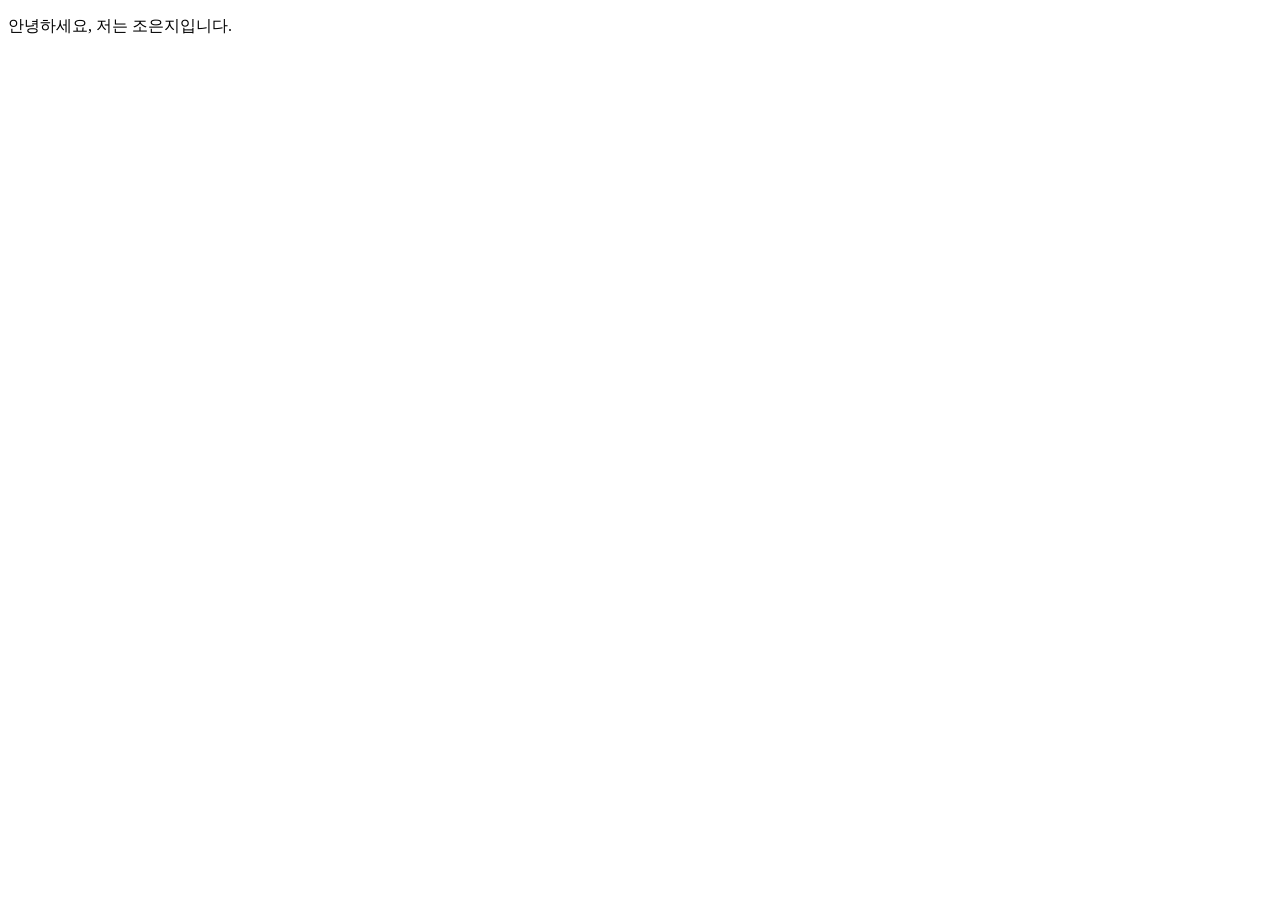
==== index.html @ 27d6642e "first commit" ====
<!DOCTYPE html>
<html lang="en">
  <head>
    <meta charset="UTF-8" />
    <meta name="viewport" content="width=device-width, initial-scale=1.0" />
    <title>조은지 웹페이지</title>
  </head>
  <body>
    <p>안녕하세요, 저는 조은지입니다.</p>
  </body>
</html>
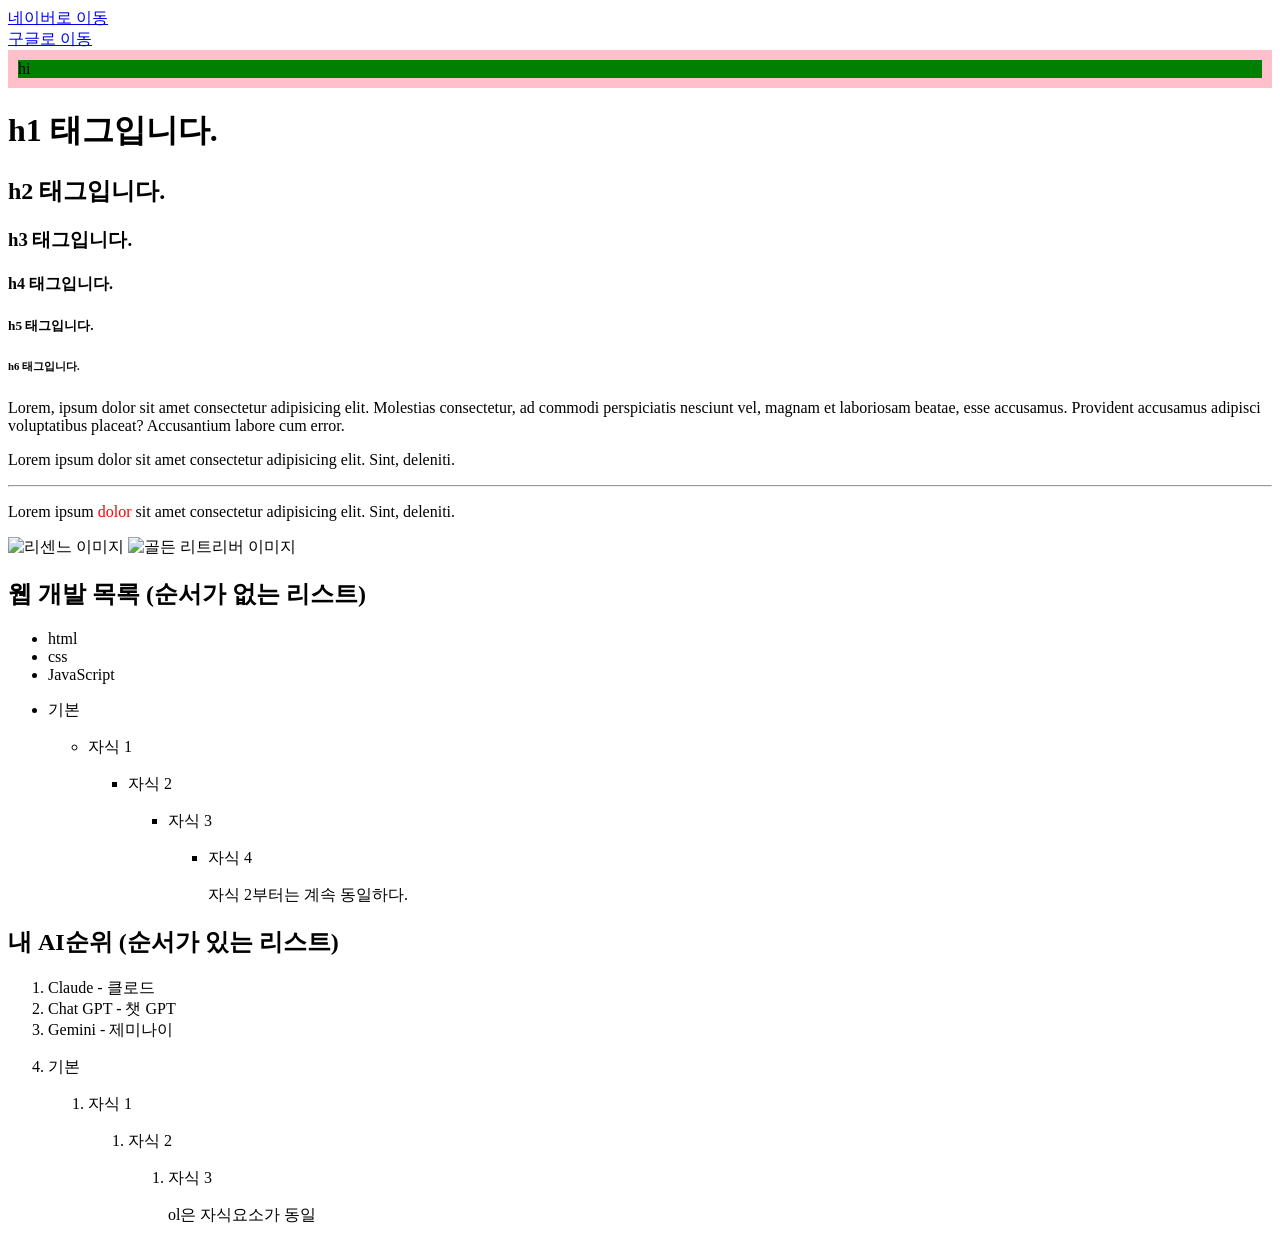
==== commit c5ae1676: "html 학습 > 이미지, 텍스트 등" ====
--- a/index.html
+++ b/index.html
@@ -3,9 +3,121 @@
   <head>
     <meta charset="UTF-8" />
     <meta name="viewport" content="width=device-width, initial-scale=1.0" />
-    <title>조은지 웹페이지</title>
+    <title>웹 페이지 테스트</title>
   </head>
   <body>
-    <p>안녕하세요, 저는 조은지입니다.</p>
+    <!-- 주석 단축키: Ctrl + / -->
+
+    <!-- a태그 -->
+    <a target="_blank" href="https://naver.com">네이버로 이동</a>
+    <br />
+    <!-- 미션1: 구글로 이동하는 a태그 만들기 -->
+    <a target="_blank" href="https://google.com">구글로 이동</a>
+
+    <!-- div: 박스태그 -->
+    <div style="padding: 10px; background-color: pink">
+      <div style="background-color: green">hi</div>
+    </div>
+
+    <!-- 텍스트 태그 -->
+    <!-- 제목 태그 -->
+    <!-- h$*6{h$ 태그입니다.} -->
+    <h1>h1 태그입니다.</h1>
+    <h2>h2 태그입니다.</h2>
+    <h3>h3 태그입니다.</h3>
+    <h4>h4 태그입니다.</h4>
+    <h5>h5 태그입니다.</h5>
+    <h6>h6 태그입니다.</h6>
+
+    <!-- <p>lorem</p> -->
+    <p>
+      Lorem, ipsum dolor sit amet consectetur adipisicing elit. Molestias
+      consectetur, ad commodi perspiciatis nesciunt vel, magnam et laboriosam
+      beatae, esse accusamus. Provident accusamus adipisci voluptatibus placeat?
+      Accusantium labore cum error.
+    </p>
+    <!-- <p>lorem단어수</p> -->
+    <!-- <p>lorem10</p> -->
+    <p>
+      Lorem ipsum dolor sit amet consectetur adipisicing elit. Sint, deleniti.
+    </p>
+    <hr style="color: red" />
+    <p>
+      Lorem ipsum <span style="color: red">dolor</span> sit amet consectetur
+      adipisicing elit. Sint, deleniti.
+    </p>
+
+    <!-- 이미지 -->
+    <div>
+      <img
+        src="https://encrypted-tbn0.gstatic.com/images?q=tbn:ANd9GcRzB3bGzZbm2_MfsNufN6bvDfX-Zc7mGzufmbzt_M7YgOMXC7SdLKAVpic&s=10"
+        alt="리센느 이미지"
+      />
+      <img
+        src="https://encrypted-tbn0.gstatic.com/images?q=tbn:ANd9GcSf8WVC_qLxEMvaI5VEXxIvg3WN-afDZWb6yskIw90OiLQMwekz9cQ8Zcov&s=10"
+        alt="골든 리트리버 이미지"
+      />
+    </div>
+
+    <!-- 목록 -->
+    <!-- 순서가 없는 리스트 -->
+    <h2>웹 개발 목록 (순서가 없는 리스트)</h2>
+    <ul>
+      <li>html</li>
+      <li>css</li>
+      <li>JavaScript</li>
+      <li>
+        <p>기본</p>
+        <ul>
+          <li>
+            <p>자식 1</p>
+            <ul>
+              <li>
+                <p>자식 2</p>
+                <ul>
+                  <li>
+                    <p>자식 3</p>
+                    <ul>
+                      <li>
+                        <p>자식 4</p>
+                        <p>자식 2부터는 계속 동일하다.</p>
+                      </li>
+                    </ul>
+                  </li>
+                </ul>
+              </li>
+            </ul>
+          </li>
+        </ul>
+      </li>
+    </ul>
+
+    <h2>내 AI순위 (순서가 있는 리스트)</h2>
+    <ol>
+      <li>Claude - 클로드</li>
+      <li>Chat GPT - 챗 GPT</li>
+      <li>Gemini - 제미나이</li>
+      <li>
+        <p>기본</p>
+        <ol>
+          <li>
+            <p>자식 1</p>
+            <ol>
+              <li>
+                <p>자식 2</p>
+                <ol>
+                  <li>
+                    <p>자식 3</p>
+                    <p>ol은 자식요소가 동일</p>
+                  </li>
+                </ol>
+              </li>
+            </ol>
+          </li>
+        </ol>
+      </li>
+    </ol>
+
+    <!-- Form -->
   </body>
 </html>
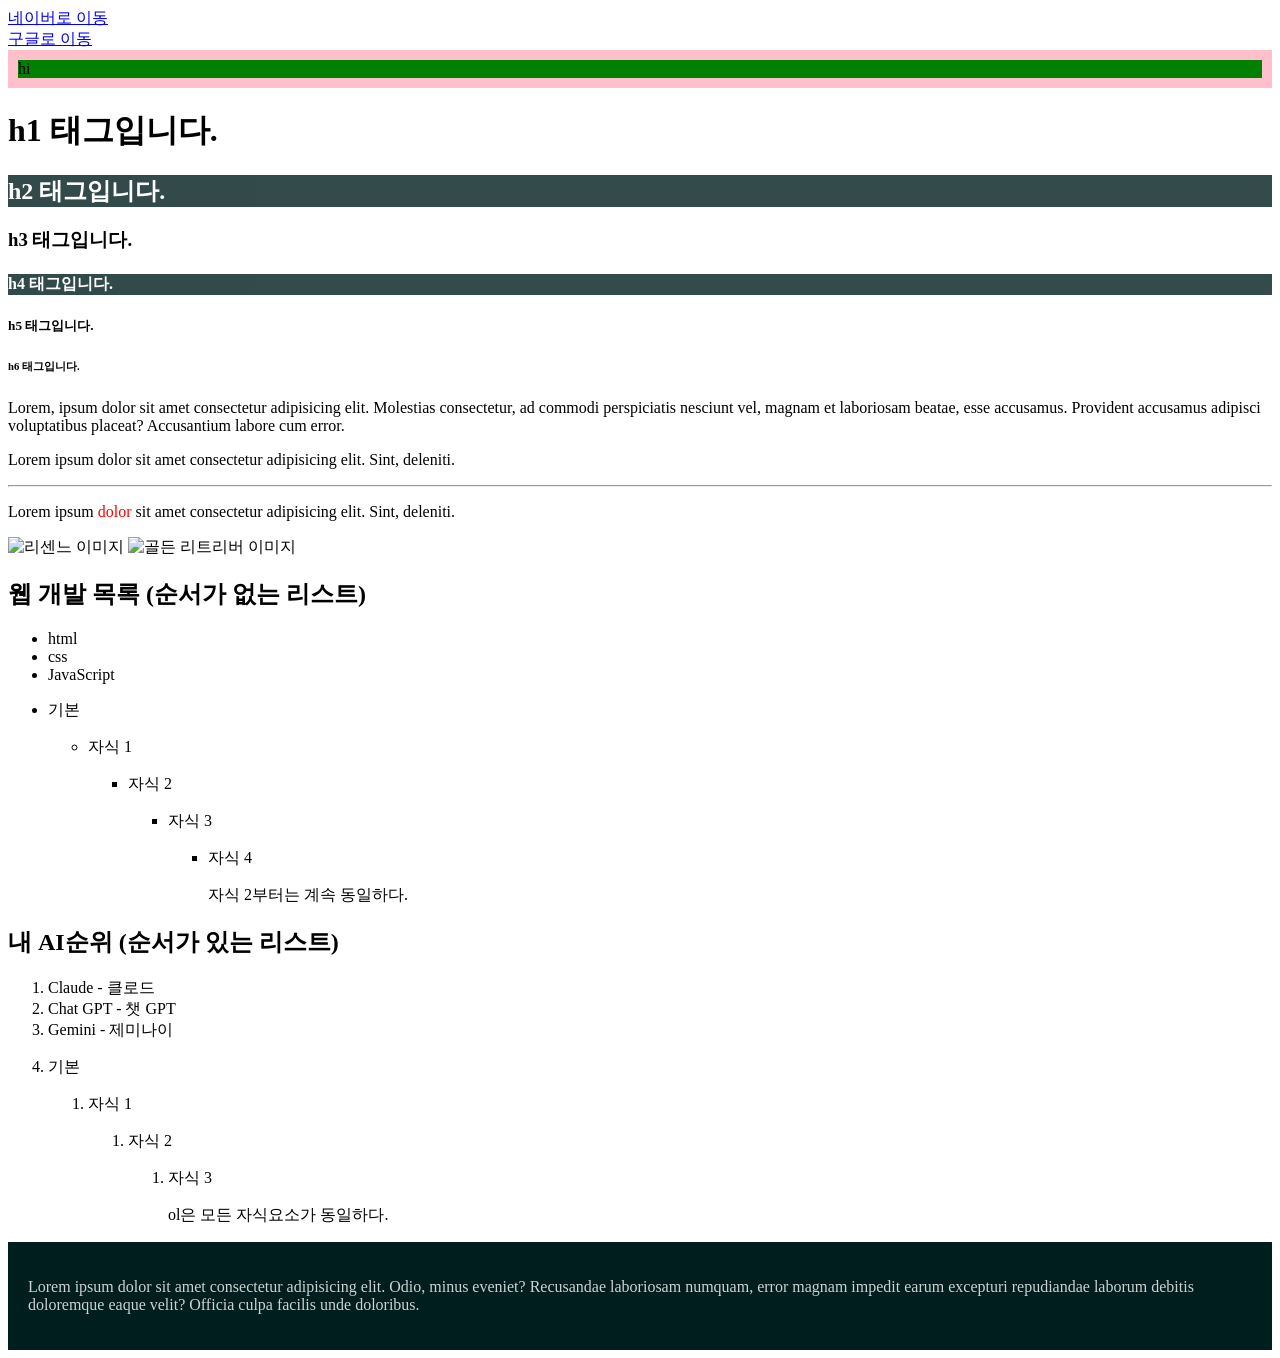
==== commit 20096636: "css학습" ====
--- a/index.html
+++ b/index.html
@@ -4,6 +4,20 @@
     <meta charset="UTF-8" />
     <meta name="viewport" content="width=device-width, initial-scale=1.0" />
     <title>웹 페이지 테스트</title>
+
+    <!-- 내부 스타일 시트 -->
+    <!-- <style>
+      p {
+        background-color: burlywood;
+        opacity: 0.5;
+      }
+
+      div {
+        background-color: red;
+      }
+    </style> -->
+    <!-- 외부 스타일 시트 -->
+    <link rel="stylesheet" href="./style.css" />
   </head>
   <body>
     <!-- 주석 단축키: Ctrl + / -->
@@ -23,9 +37,9 @@
     <!-- 제목 태그 -->
     <!-- h$*6{h$ 태그입니다.} -->
     <h1>h1 태그입니다.</h1>
-    <h2>h2 태그입니다.</h2>
+    <h2 class="text-box">h2 태그입니다.</h2>
     <h3>h3 태그입니다.</h3>
-    <h4>h4 태그입니다.</h4>
+    <h4 class="text-box">h4 태그입니다.</h4>
     <h5>h5 태그입니다.</h5>
     <h6>h6 태그입니다.</h6>
 
@@ -108,7 +122,7 @@
                 <ol>
                   <li>
                     <p>자식 3</p>
-                    <p>ol은 자식요소가 동일</p>
+                    <p>ol은 모든 자식요소가 동일하다.</p>
                   </li>
                 </ol>
               </li>
@@ -118,6 +132,14 @@
       </li>
     </ol>
 
-    <!-- Form -->
+    <!-- 스타일 -->
+    <div id="text-block">
+      <p class="text-box">
+        Lorem ipsum dolor sit amet consectetur adipisicing elit. Odio, minus
+        eveniet? Recusandae laboriosam numquam, error magnam impedit earum
+        excepturi repudiandae laborum debitis doloremque eaque velit? Officia
+        culpa facilis unde doloribus.
+      </p>
+    </div>
   </body>
 </html>
--- a/style.css
+++ b/style.css
@@ -0,0 +1,31 @@
+/* div {
+  padding: 20px;
+  background-color: aqua;
+} */
+
+/* ID 선택자 */
+#text-block {
+  padding: 20px;
+  background-color: rgb(0, 30, 30);
+}
+
+/* 클래스 선택자*/
+.text-box {
+  color: white;
+  background-color: rgb(0, 30, 30);
+  opacity: 0.8;
+}
+
+/* 자손 선택 */
+body div {
+}
+/* 자식 선택 */
+body > div {
+}
+
+/* 인접 형제 */
+h2 + ul {
+}
+/* 일반 형제 */
+h2 ~ ul {
+}
